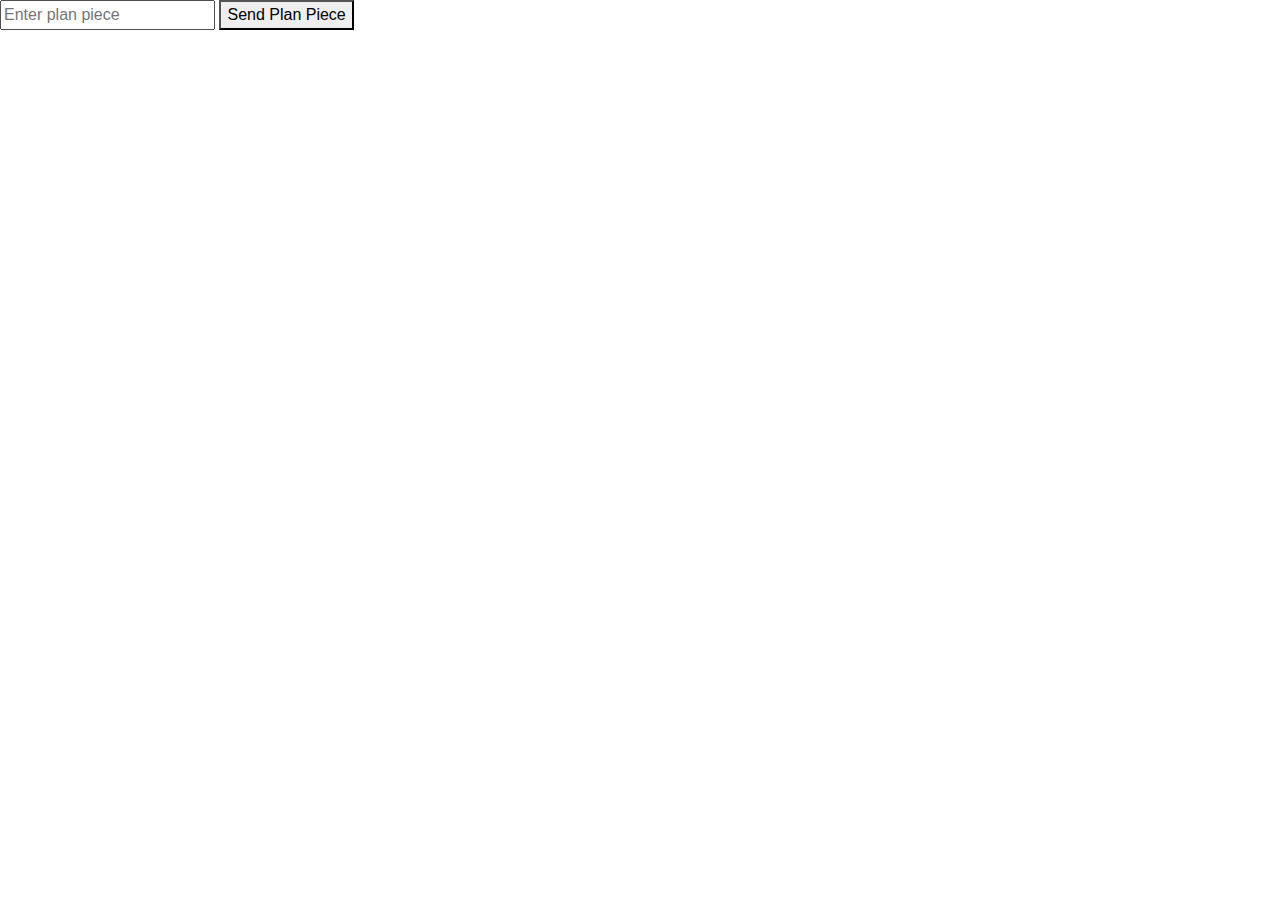
==== index.html @ c8aebef9 "init" ====
<!DOCTYPE html>
<html>
  <head> <meta charset="UTF-8"> <meta name="viewport" content="width=device-width, initial-scale=1.0"> <title>My Webpage</title> <!-- Include Bootstrap CSS from CDN --> <link rel="stylesheet" href="https://cdn.jsdelivr.net/npm/bootstrap@4.6.0/dist/css/bootstrap.min.css"> <!-- Include Font Awesome CSS from CDN --> <link rel="stylesheet" href="https://cdnjs.cloudflare.com/ajax/libs/font-awesome/5.15.3/css/all.min.css"> </head>
  <body>
  <input id="planInput" type="text" placeholder="Enter plan piece" />
  <button onclick="sendPlanPiece()">Send Plan Piece</button>
  <div id="result"></div>

  <script>
    const socket = new WebSocket('ws://localhost:8080');

    socket.onmessage = (event) => {
      const resultDiv = document.getElementById('result');
      const message = document.createElement('p');
      message.textContent = event.data;
      resultDiv.appendChild(message);
    };

    function sendPlanPiece() {
      const input = document.getElementById('planInput');
      const planPiece = input.value;
      socket.send(planPiece);
      input.value = '';
    }
  </script>
</body>
</html>
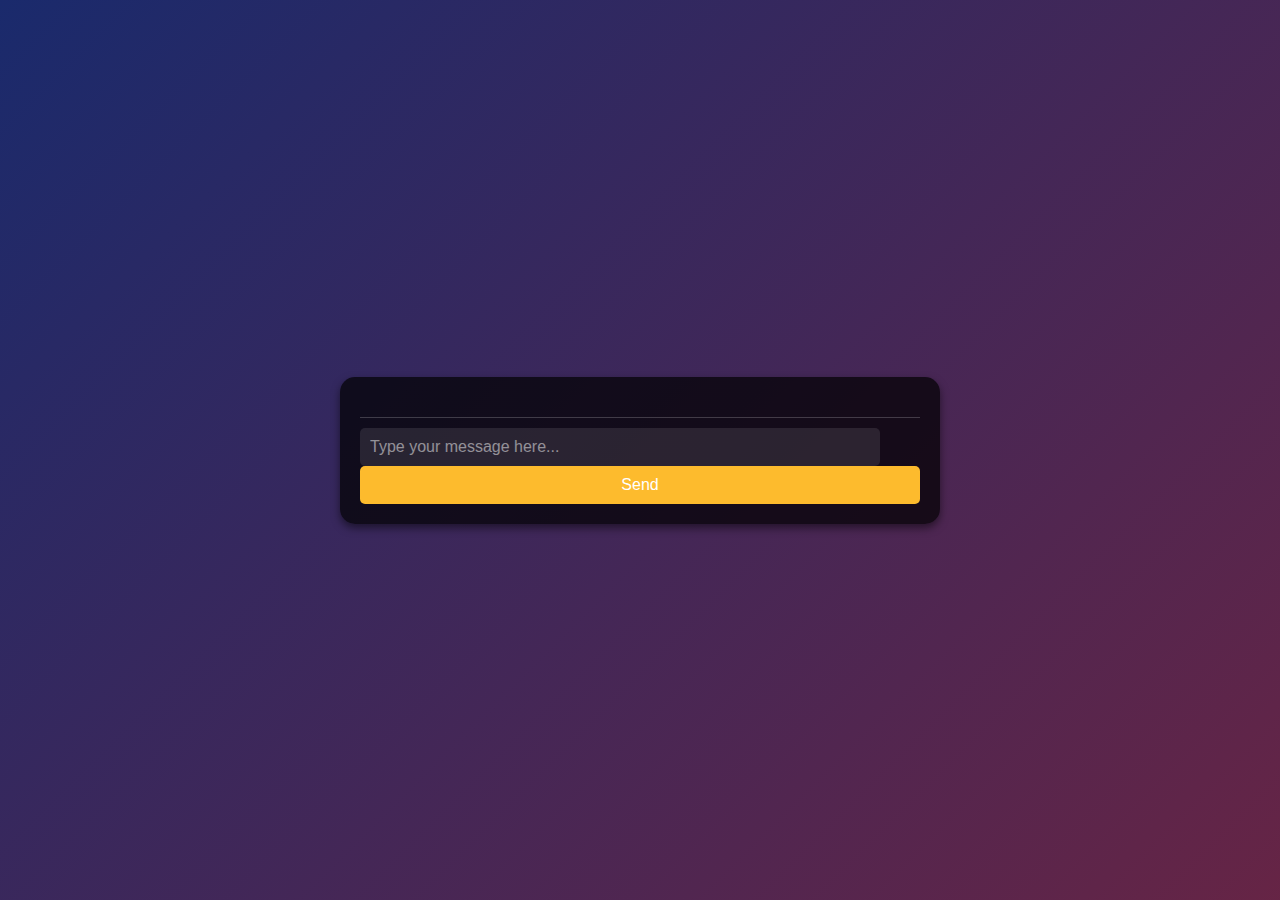
==== commit 9cb66943: "makeover" ====
--- a/index.html
+++ b/index.html
@@ -1,27 +1,21 @@
 <!DOCTYPE html>
-<html>
-  <head> <meta charset="UTF-8"> <meta name="viewport" content="width=device-width, initial-scale=1.0"> <title>My Webpage</title> <!-- Include Bootstrap CSS from CDN --> <link rel="stylesheet" href="https://cdn.jsdelivr.net/npm/bootstrap@4.6.0/dist/css/bootstrap.min.css"> <!-- Include Font Awesome CSS from CDN --> <link rel="stylesheet" href="https://cdnjs.cloudflare.com/ajax/libs/font-awesome/5.15.3/css/all.min.css"> </head>
-  <body>
-  <input id="planInput" type="text" placeholder="Enter plan piece" />
-  <button onclick="sendPlanPiece()">Send Plan Piece</button>
-  <div id="result"></div>
-
-  <script>
-    const socket = new WebSocket('ws://localhost:8080');
-
-    socket.onmessage = (event) => {
-      const resultDiv = document.getElementById('result');
-      const message = document.createElement('p');
-      message.textContent = event.data;
-      resultDiv.appendChild(message);
-    };
-
-    function sendPlanPiece() {
-      const input = document.getElementById('planInput');
-      const planPiece = input.value;
-      socket.send(planPiece);
-      input.value = '';
-    }
-  </script>
+<html lang="en">
+<head>
+    <meta charset="UTF-8">
+    <meta name="viewport" content="width=device-width, initial-scale=1.0">
+    <title>Stylish Chatbot</title>
+    <link rel="stylesheet" href="styles.css">
+</head>
+<body>
+    <div class="parallax-container">
+        <div class="chat-container">
+            <div id="chat-box">
+                <div id="messages"></div>
+                <input id="message-input" type="text" placeholder="Type your message here..." />
+                <button onclick="sendMessage()">Send</button>
+            </div>
+        </div>
+    </div>
+    <script src="script.js"></script>
 </body>
 </html>--- a/styles.css
+++ b/styles.css
@@ -0,0 +1,98 @@
+body, html {
+    margin: 0;
+    padding: 0;
+    width: 100%;
+    height: 100%;
+    overflow: hidden;
+    font-family: 'Arial', sans-serif;
+    background: linear-gradient(135deg, #1a2a6c, #b21f1f, #fdbb2d);
+    background-size: 400% 400%;
+    animation: gradient 15s ease infinite;
+}
+
+@keyframes gradient {
+    0% { background-position: 0% 50%; }
+    50% { background-position: 100% 50%; }
+    100% { background-position: 0% 50%; }
+}
+
+.parallax-container {
+    position: relative;
+    width: 100%;
+    height: 100%;
+    display: flex;
+    justify-content: center;
+    align-items: center;
+}
+
+.chat-container {
+    position: relative;
+    width: 80%;
+    max-width: 600px;
+    background: rgba(0, 0, 0, 0.7);
+    border-radius: 15px;
+    box-shadow: 0 4px 8px rgba(0, 0, 0, 0.5);
+    padding: 20px;
+    box-sizing: border-box;
+    overflow-y: auto;
+    max-height: 80%;
+}
+
+#chat-box {
+    display: flex;
+    flex-direction: column;
+    justify-content: space-between;
+    height: 100%;
+}
+
+#messages {
+    flex-grow: 1;
+    overflow-y: auto;
+    padding: 10px;
+    margin-bottom: 10px;
+    border-bottom: 1px solid rgba(255, 255, 255, 0.2);
+}
+
+#message-input {
+    width: calc(100% - 60px);
+    padding: 10px;
+    border: none;
+    border-radius: 5px;
+    margin-right: 10px;
+    background: rgba(255, 255, 255, 0.1);
+    color: #fff;
+    font-size: 16px;
+}
+
+#message-input::placeholder {
+    color: rgba(255, 255, 255, 0.5);
+}
+
+button {
+    padding: 10px;
+    border: none;
+    border-radius: 5px;
+    background: #fdbb2d;
+    color: #fff;
+    font-size: 16px;
+    cursor: pointer;
+    transition: background 0.3s ease;
+}
+
+button:hover {
+    background: #ff9900;
+}
+
+.message {
+    margin: 10px 0;
+    padding: 10px;
+    border-radius: 5px;
+    background: rgba(255, 255, 255, 0.1);
+    color: #fff;
+    font-size: 18px;
+}
+
+.message.user {
+    text-align: right;
+    background: rgba(255, 255, 255, 0.2);
+}